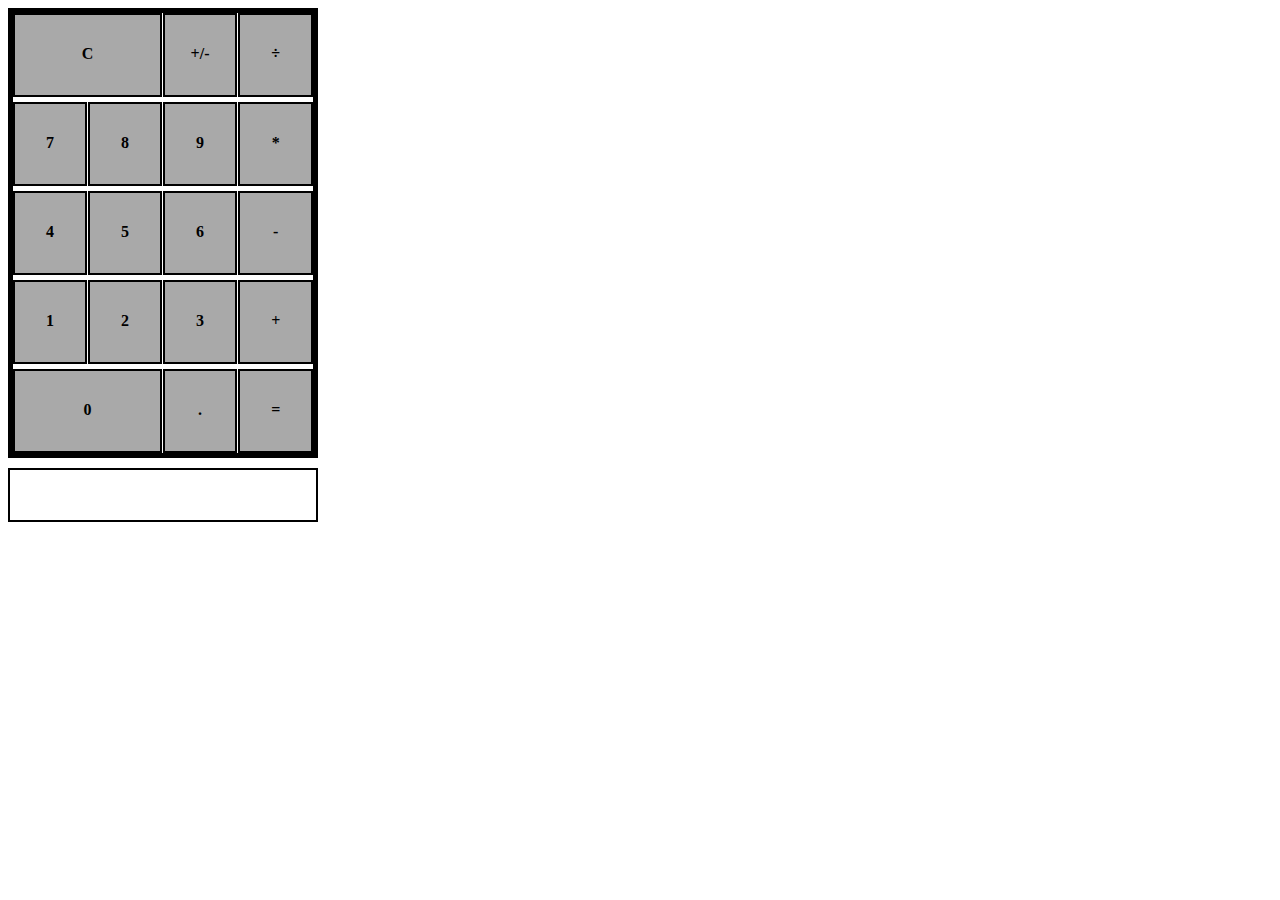
==== calculator/index.html @ 7300f365 "Start of a calculator with HTML, CSS, and JS" ====
<!DOCTYPE html>
<html lang="en">
    <head>
        <meta charset="utf-8">
        <meta name="viewport" content="initial-scale=1, width=device-width">
        <title>Calculator</title>
        <link rel="stylesheet" href="styles.css">
        <script src="scripts.js"></script>
    </head> 
    <body>
        <div class="keypad">
            <div class='row1'>
                <div class='key' onclick="output()">C</div>
                <div class='key'>+/-</div>
                <div class='key'>÷</div>
            </div>
            <div class='row2'>
                <div class='key' value='7' onclick="output()">7</div>
                <div class='key'>8</div>
                <div class='key'>9</div>
                <div class='key'>*</div>
            </div>
            <div class='row3'>
                <div class='key'>4</div>
                <div class='key'>5</div>
                <div class='key'>6</div>
                <div class='key'>-</div>
            </div>
            <div class='row4'>
                <div class='key'>1</div>
                <div class='key'>2</div>
                <div class='key'>3</div>
                <div class='key'>+</div>
            </div>
            <div class='row5'>
                <div class='key'>0</div>
                <div class='key'>.</div>
                <div class='key'>=</div>
            </div>
        </div>
        <div class="output">
        </div>
        
    </body>



</html>
---- calculator/styles.css ----
.keypad
{
    height: 420px;
    width: 280px;
    padding-right: 20px;
    padding-bottom: 20px;
    border: black solid 5px;
    display: grid;
    gap: 5px 5px;
}

.row1, .row5
{
    display: grid;
    grid-template-columns: 51.8% 25% 25.5%; /* this stays consistent on all devices */ 
    justify-content: start;
    align-content: start;
    gap: 5px 5px;
}

.row2, .row3, .row4
{
    display: grid;
    grid-template-columns: 25% 25% 25% 25.5%;
    justify-content: start;
    align-content: start;
    gap: 5px 5px;
}

.key
{
    background-color: darkgray;
    border: black solid 2px;
    width: 100%;
    height: 50px;
    text-align: center;
    font-weight: bold;
    padding-top: 30px;
}

.key:hover
{
    border: red solid 2px;
}

.output
{
    margin-top: 10px;
    height: 50px;
    width: 306px;
    border: black solid 2px;
}
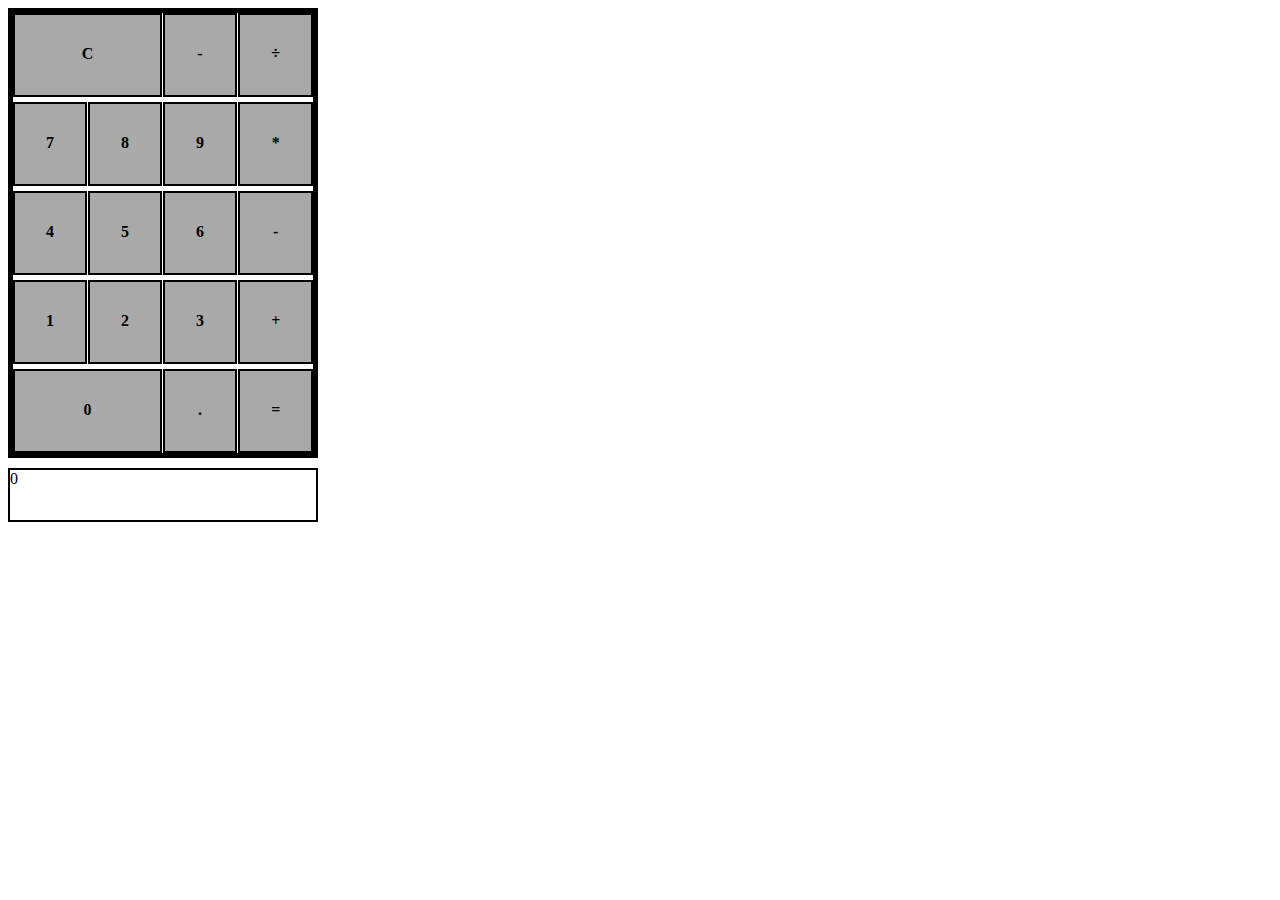
==== commit 7fc1a7ce: "Updated calculator app" ====
--- a/calculator/index.html
+++ b/calculator/index.html
@@ -5,44 +5,41 @@
         <meta name="viewport" content="initial-scale=1, width=device-width">
         <title>Calculator</title>
         <link rel="stylesheet" href="styles.css">
-        <script src="scripts.js"></script>
     </head> 
     <body>
         <div class="keypad">
             <div class='row1'>
-                <div class='key' onclick="output()">C</div>
-                <div class='key'>+/-</div>
-                <div class='key'>÷</div>
+                <div class='key' id='clear' onclick="output(this)">C</div>
+                <div class='key' id='posneg' onclick="output(this)">-</div>
+                <div class='key' id='divide' onclick="output(this)">÷</div>
             </div>
             <div class='row2'>
-                <div class='key' value='7' onclick="output()">7</div>
-                <div class='key'>8</div>
-                <div class='key'>9</div>
-                <div class='key'>*</div>
+                <div class='key' id='7' onclick="output(this)">7</div>
+                <div class='key' id='8' onclick="output(this)">8</div>
+                <div class='key' id='9' onclick="output(this)">9</div>
+                <div class='key' id='multiply' onclick="output(this)">*</div>
             </div>
             <div class='row3'>
-                <div class='key'>4</div>
-                <div class='key'>5</div>
-                <div class='key'>6</div>
-                <div class='key'>-</div>
+                <div class='key' id='4' onclick="output(this)">4</div>
+                <div class='key' id='5' onclick="output(this)">5</div>
+                <div class='key' id='6' onclick="output(this)">6</div>
+                <div class='key' id='minus' onclick="output(this)">-</div>
             </div>
             <div class='row4'>
-                <div class='key'>1</div>
-                <div class='key'>2</div>
-                <div class='key'>3</div>
-                <div class='key'>+</div>
+                <div class='key' id='1' onclick="output(this)">1</div>
+                <div class='key' id='2' onclick="output(this)">2</div>
+                <div class='key' id='3' onclick="output(this)">3</div>
+                <div class='key' id='plus' onclick="output(this)">+</div>
             </div>
             <div class='row5'>
-                <div class='key'>0</div>
-                <div class='key'>.</div>
-                <div class='key'>=</div>
+                <div class='key' id='0' onclick="output(this)">0</div>
+                <div class='key' id='.' onclick="output(this)">.</div>
+                <div class='key' id='=' onclick="output(this)">=</div>
             </div>
         </div>
-        <div class="output">
-        </div>
+        <div class="out">0</div>
+        <script src="scripts.js"></script>
         
     </body>
 
-
-
 </html>--- a/calculator/styles.css
+++ b/calculator/styles.css
@@ -43,7 +43,7 @@
     border: red solid 2px;
 }
 
-.output
+.out
 {
     margin-top: 10px;
     height: 50px;
